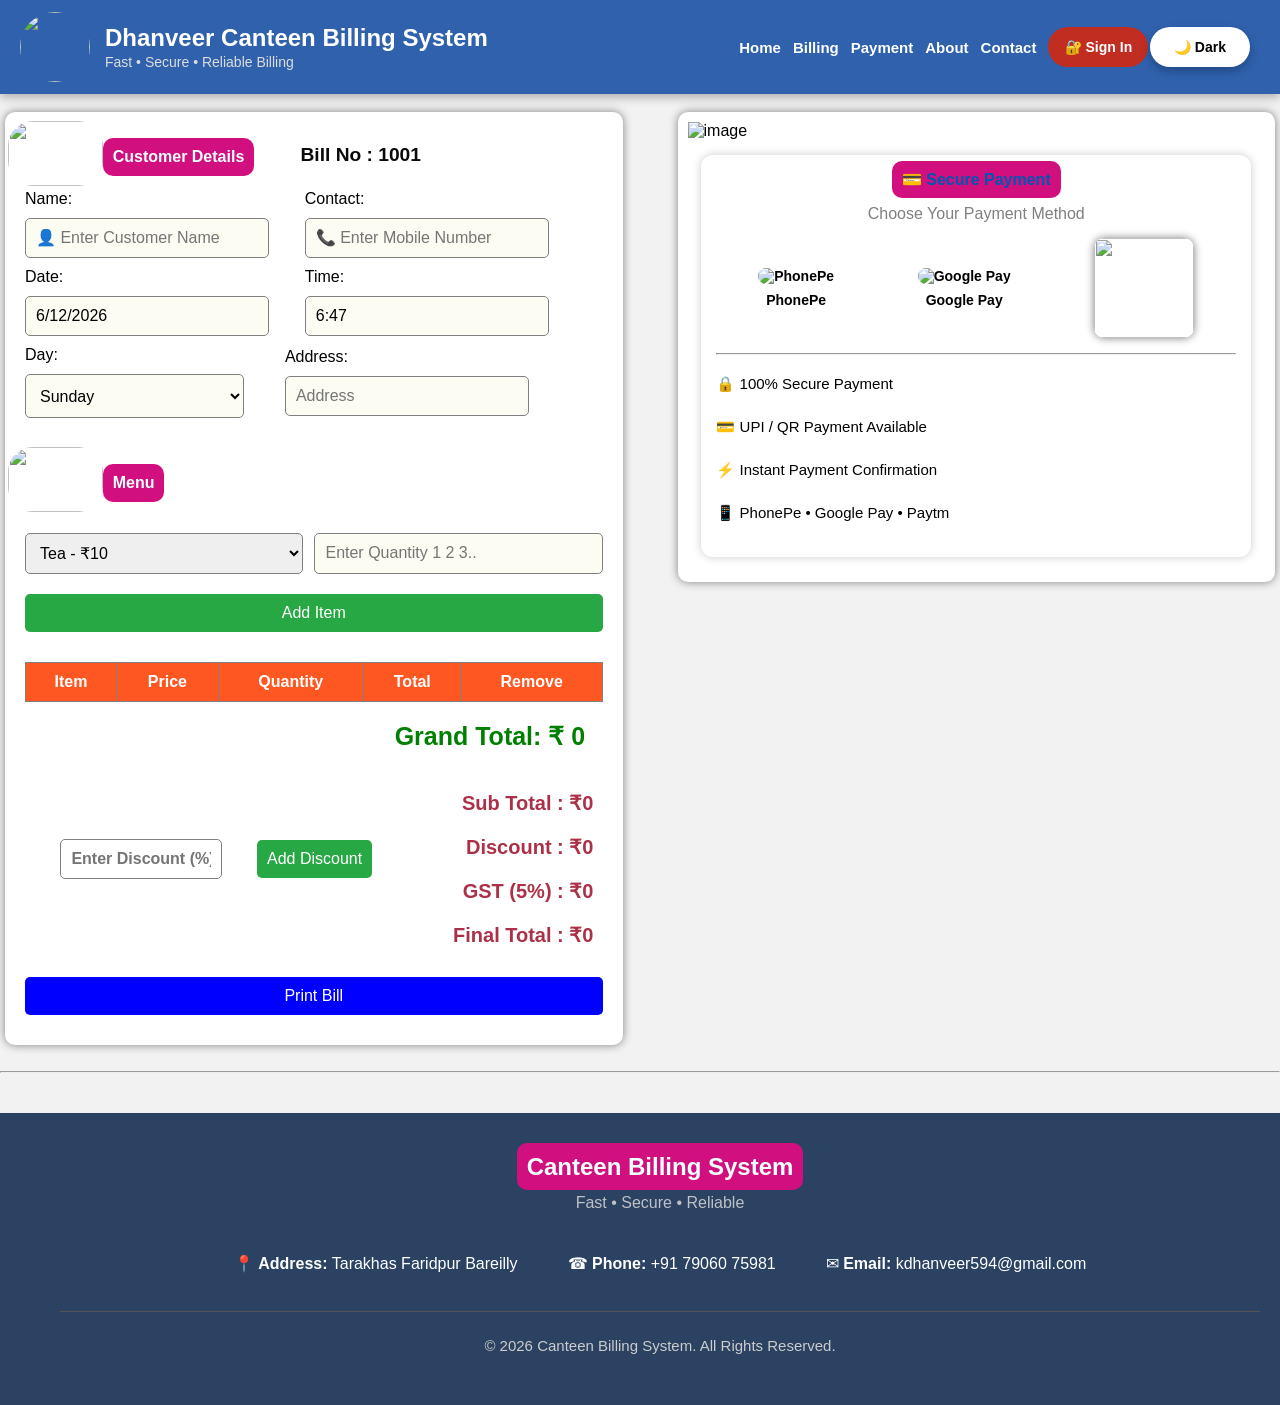
==== index.html @ 2f1d1a9e "Update index.html" ====
<!DOCTYPE html>
<html lang="en">

<head>
    <meta charset="UTF-8">
    <meta name="viewport" content="width=device-width, initial-scale=1.0">
    <title>Canteen Billing System</title>
    <link rel="stylesheet" href="style.css">
</head>

<body>

    <!-- ===================== NAVBAR START ===================== -->

    <header class="navbar">

        <div class="nav-left">

            <img src="media/chatGPT 1 logo.png" class="nav-logo">

            <div class="nav-title">

                <h2>Dhanveer Canteen Billing System</h2>

                <p>Fast • Secure • Reliable Billing</p>

            </div>

        </div>

        <div class="nav-right">

            <a href="#">Home</a>

            <a href="#">Billing</a>

            <a href="#">Payment</a>

            <a href="#">About</a>

            <a href="#">Contact</a>

            <button id="theme-toggle">🌙 Dark</button>

            <button id="loginBtn">🔐 Sign In</button>

        </div>

    </header>
    <!-- ===================== LOGIN POPUP START ===================== -->

    <div id="loginPopup" class="login-popup">

        <div class="login-box">

            <span class="close">&times;</span>

            <img src="media/chatGPT 1 logo.png" class="login-logo">

            <h2>Sign In</h2>

            <input type="text" id="username" placeholder="Username">

            <input type="password" id="password" placeholder="Password">

            <button id="loginSubmit">Login</button>
        </div>

    </div>

    <!-- ===================== NAVBAR END ===================== -->
    <br>
    <div class="box1">
        <div class="box">

            <br>

            <div class="logo2">
                <img class="logo2-img" src="media/chatGPT 1 logo.png" alt="">
                <h2>Customer Details</h2>
                <div class="billNo">
                    Bill No : <span id="billNo">1001</span>
                </div>
            </div>
            <br>
            <div class="name">
                <div class="label1">
                    <label for="customerName">Name:</label>
                    <input class="details" type="text" id="customerName" placeholder="👤 Enter Customer Name">
                </div>

                <div class="label1">
                    <label for="mobile">Contact:</label>
                    <input class="details" type="text" id="mobile" placeholder="📞 Enter Mobile Number" maxlength="10"
                        oninput="this.value=this.value.replace(/[^0-9]/g,'')">

                </div>
            </div>

            <div class="date">
                <div class="label1">
                    <label for="Date">Date:</label>
                    <input class="details" type="text" id="Date" placeholder="🗓️ Enter Date">

                </div>
                <div class="label1">
                    <label for="Time">Time:</label>
                    <input class="details" type="text" id="Time" placeholder="⌚ Enter Time">

                </div>
            </div>

            <div class="label1">
                <label for="days">Day:</label>
            </div>
            <div class="day">
                <select id="days">
                    <option>Monday</option>
                    <option>Tuesday</option>
                    <option>Wednesday</option>
                    <option>Thursday</option>
                    <option>Friday</option>
                    <option>Saturday</option>
                    <option>Sunday</option>
                </select>

                <div class="label1" style="margin-top: -3.15%; margin-left:-3%;">
                    <label for="add">Address:</label>
                    <input id="add" type="text" placeholder="Address">
                </div>
            </div>
            <br><br>
            <div class="logo2" style="margin-top: 2%;">
                <img class="logo2-img" src="media/chatGPT 1 logo.png" alt="">
                <h2>Menu</h2>
            </div>

            <br><br>
            <div class="options">
                <select id="item">
                    <option value="Tea-10">Tea - ₹10</option>
                    <option value="Coffee-20">Coffee - ₹20</option>
                    <option value="Burger-60">Burger - ₹60</option>
                    <option value="Pizza-120">Pizza - ₹120</option>
                    <option value="Sandwich-50">Sandwich - ₹50</option>
                    <option value="Cold Drink-40">Cold Drink - ₹40</option>
                    <option value="Momos-70">Momos - ₹70</option>
                    <option value="Pasta-90">Pasta - ₹90</option>
                    <option value="Noodles-80">Noodles - ₹80</option>
                    <option value="Fries-50">Fries - ₹50</option>
                    <option value="Samosa-15">Samosa - ₹15</option>
                    <option value="Kachori-20">Kachori - ₹20</option>
                    <option value="Paneer Roll-70">Paneer Roll - ₹70</option>
                    <option value="Veg Thali-120">Veg Thali - ₹120</option>
                    <option value="Chole Bhature-90">Chole Bhature - ₹90</option>
                    <option value="Ice Cream-40">Ice Cream - ₹40</option>
                    <option value="Cake-60">Cake - ₹60</option>
                    <option value="Juice-50">Juice - ₹50</option>
                    <option value="Biryani-150">Biryani - ₹150</option>
                    <option value="Water Bottle-20">Water Bottle - ₹20</option>
                </select>

                <input type="number" id="qty" placeholder="Enter Quantity 1 2 3.."
                    style="background-color: rgb(252, 252, 243);;">
            </div>

            <button onclick="addItem()">Add Item</button>

            <table id="billTable">

                <tr>
                    <th>Item</th>
                    <th>Price</th>
                    <th>Quantity</th>
                    <th>Total</th>
                    <th>Remove</th>
                </tr>

            </table>

            <div class="total">
                Grand Total: ₹ <span id="grandTotal">0</span>
            </div>
            <div class="bill">
                <div class="dics-bill">
                    <div class="discount">
                        <input type="%" id="discount" placeholder="Enter Discount (%)">
                    </div>
                    <div class="disc-btn">
                        <button class="addBtn" onclick="addDiscount()" style="width: 100%; ">Add Discount</button>
                    </div>
                </div>
                <div class="billSummary">

                    <p id="subTotal">Sub Total : ₹0</p>

                    <p id="disc">Discount : ₹0</p>

                    <p id="gst">GST (5%) : ₹0</p>

                    <p id="finalTotal">Final Total : ₹0</p>

                </div>
            </div>
            <button class="printBtn" onclick="printBill()">Print Bill</button>

        </div>
        <div class="box2">
            <img class="box2-img" src="media/chatGPT 2.png" alt="image">
            <div class="payment-card">

                <h2>💳 Secure Payment</h2>

                <p class="pay-text">Choose Your Payment Method</p>

                <div class="payment-icons">

                    <a href="upi://pay?pa=7906075981@ybl&pn=Dhanveer%20Kumar&cu=INR">
                        <img src="media/phonePay.png" alt="PhonePe">
                        <span>PhonePe</span>
                    </a>

                    <a href="upi://pay?pa=kdhanveer594@oksbi&pn=Dhanveer%20Kumar&cu=INR">
                        <img src="media/gPay.png" alt="Google Pay">
                        <span>Google Pay</span>
                    </a>
                    <img src="media/Dhanveer naviUPI.png" class="qrCode">

                </div>

                <hr>

                <div class="payment-info">

                    <p>🔒 100% Secure Payment</p>

                    <p>💳 UPI / QR Payment Available</p>

                    <p>⚡ Instant Payment Confirmation</p>

                    <p>📱 PhonePe • Google Pay • Paytm</p>

                </div>

            </div>

        </div>

    </div>
    <br>
    <hr>
    <footer class="footer">
        <div class="footer-container">

            <h2>Canteen Billing System</h2>
            <p class="tagline">Fast • Secure • Reliable</p>

            <div class="footer-info">
                <p>📍 <strong>Address:</strong> Tarakhas Faridpur Bareilly</p>
                <p>☎ <strong>Phone:</strong> +91 79060 75981</p>
                <p>✉ <strong>Email:</strong> kdhanveer594@gmail.com</p>
            </div>

            <hr>

            <p class="copyright">
                © 2026 Canteen Billing System. All Rights Reserved.
            </p>

        </div>
    </footer>
    <script src="script.js"></script>
</body>


</html>
---- style.css ----
body {
    font-family: Arial;
    background: hwb(0 95% 5%);
    margin: 0;
    padding: 0;
}

#Time {
    background-color: rgb(252, 252, 243);
    ;
}

.details {
    background-color: rgb(252, 252, 243);
    border-color: 10px chartreuse;
}

.container {
    width: 90%;
    margin: auto;
    margin-top: 20px;
}

.logo2 {
    display: flex;
}

h2 {
    text-align: center;
    justify-content: center;
    align-items: center;
    background: #d20f7e;
    display: inline;
    color: azure;
    padding: 10px;
    font-size: 1rem;
    margin-left: 0%;
    margin-top: -2%;
    border-radius: 10px;
}

.billNo {
    text-align: center;
    align-items: center;
    margin-left: 8%;
    font-weight: bold;
    font-size: larger;
    margin-top: -1%;
    color: rgb(10, 10, 10);
}

h1 {
    position: absolute;
    font-size: 2.5rem;
    top: -10px;
    left: 2%;
    border-radius: 15px;
    padding: 20px;
    background-color: #4287a2;
    text-align: center;
    color: rgb(197, 174, 24);
    padding: 15px;
}

.box {
    width: 50%;
    height: 50%;
    background: white;
    margin-left: 5px;
    padding: 20px;
    border-radius: 10px;
    box-shadow: 0px 0px 10px gray;
}

input,
select,
button {
    padding: 10px;
    margin: 10px 0;
    width: 100%;
    border-radius: 5px;
    border: 1px solid gray;
    font-size: 16px;
}

button {
    background: #28a745;
    color: white;
    border: none;
    cursor: pointer;
}

button:hover {
    background: #218838;
}

table {
    width: 100%;
    border-collapse: collapse;
    margin-top: 20px;
}

table,
th,
td {
    border: 1px solid gray;
}

th {
    background: #ff5722;
    color: white;
}

th,
td {
    padding: 10px;
    text-align: center;
}

.total {
    font-size: 25px;
    font-weight: bold;
    text-align: right;
    margin-top: 20px;
    margin-right: 3%;
    color: green;
}

.removeBtn {
    background: red;
    padding: 5px 10px;
    color: white;
    border: none;
    border-radius: 5px;
    cursor: pointer;
}

.printBtn {
    background: blue;
}

img {
    height: 100%;
    width: 100%;
}

.top-img {
    height: 100px;
    width: 100%;
}

.logo2 {
    display: flex;
}

.name {

    margin-top: -3%;
    display: flex;
    gap: 10%;
}

option {
    background-color: rgb(252, 252, 243);
    ;
}

.options {
    gap: 2%;
    margin-top: -5%;
    display: flex;
    width: 100%;
    box-shadow: 5px rgb(89, 89, 87);
}

select option {
    color: dark black;
    background-color: azure;
}

.date {
    display: flex;
    gap: 10%;
}

.day {
    display: flex;
    gap: 10%;
    align-items: center;
}

#add {
    background-color: rgb(252, 252, 243);
    border-color: 10px chartreuse;

}

#days {
    background-color: rgb(252, 252, 243);
    width: 38%;
    font-size: 1rem;
    height: 2.75rem;
}

.logo-img {
    position: absolute;
    font-size: 3rem;
    top: 7px;
    left: 37%;
    border-radius: 50%;
    height: 90px;
    width: 130px;
}

.logo2-img {
    position: relative;
    margin-top: -5%;
    margin-left: -3%;
    height: 65px;
    width: 120px;
    border-radius: 25px;
}

.box2 {
    display: flex;
    width: 50%;
    height: 50%;
    background: white;
    padding: 10px;
    margin-right: 5px;
    margin-left: 30px;
    border-radius: 10px;
    box-shadow: 0px 0px 10px gray;

}

.box1 {
    display: flex;
    align-items: stretch;
    gap: 30px;
}

.box,
.box2 {
    flex: 1;
    display: flex;
    flex-direction: column;
}

.box2 {
    justify-content: flex-start;
}

#theme-toggle {
    position: absolute;
    top: 5%;
    right: 30px;

    width: 100px;
    height: 40px;

    border: none;
    border-radius: 25px;

    background: white;
    color: black;

    font-size: 1rem;
    font-weight: bold;

    display: flex;
    justify-content: center;
    align-items: center;

    cursor: pointer;

    box-shadow: 0 4px 10px rgba(0, 0, 0, 0.25);

    transition: all 0.3s ease;

    z-index: 100;
}

#theme-toggle:hover {
    transform: scale(1.05);

    box-shadow: 0 6px 18px rgba(0, 0, 0, 0.35);
}

/* Click Effect */

#theme-toggle:active {
    transform: scale(0.95);
}

.dark-mode {
    background-color: #121212;
    color: white;
}

.billSummary {
    margin-top: -8%;
    font-size: 20px;
    font-weight: bold;
    text-align: right;
    margin-top: 20px;
    color: rgb(172, 49, 72);
}

#discount {
    font-size: 1rem;
    width: 60%;
    font-weight: bold;
    text-align: left;
    margin-top: 20px 0 5px 0 5px;
    color: green;
}

.bill {
    display: flex;
    gap: 14%;
    text-align: center;
    align-items: center;
}

.dics-bill {
    text-align: center;
    align-items: center;
    justify-content: center;
    display: flex;
}


.label1 {
    display: flex;
    flex-direction: column;

}

.payment-card {

    width: 90%;
    margin: 15px auto;
    padding: 15px;

    background: white;

    border-radius: 12px;

    box-shadow: 0 0 10px rgba(0, 0, 0, .2);

    text-align: center;

}

.payment-card h2 {

    color: #0056b3;

}

.pay-text {

    color: gray;

    margin-bottom: 15px;

}

.payment-icons {

    display: flex;

    justify-content: space-around;

    align-items: center;

    margin: 15px 0;

}

.payment-icons a {

    text-decoration: none;

    color: black;

    font-weight: bold;

    font-size: 14px;

}

.payment-icons img {

    width: 100px;

    height: 100px;

    border-radius: 10px;

    transition: .3s;

}

.payment-icons img:hover {

    transform: scale(1.1);

}

.payment-icons span {

    display: block;

    margin-top: 8px;

}

.qrCode {

    width: 100px;

    border-radius: 10px;

    box-shadow: 0 0 8px gray;

}

.payment-info {

    text-align: left;

    line-height: 28px;

    font-size: 15px;

    margin-top: 10px;

}

.box2-img {
    height: 50%;
}

/* ================= FOOTER ================= */

.footer {
    width: 100%;
    background: #2b4262;
    color: #fff;
    padding: 40px 20px;
    margin-top: 40px;
}

.footer-container {
    max-width: 1200px;
    margin: auto;
    text-align: center;
}

.footer h2 {
    font-size: 24px;
    margin-bottom: 8px;
}

.tagline {
    color: #c0c1c4;
    font-size: 16px;
    margin-bottom: 25px;
}

.footer-info {
    display: flex;
    justify-content: center;
    gap: 50px;
    flex-wrap: wrap;
    margin-bottom: 25px;
}

.footer-info p {
    font-size: 16px;
    margin: 8px 0;
}

.footer hr {
    border: none;
    height: 1px;
    background: #555;
    margin: 20px 0;
}

.copyright {
    font-size: 15px;
    color: #ccc;
}

/* Hover Effect */
.footer-info p:hover {
    color: #00d4ff;
    cursor: pointer;
    transition: .3s;
}

/* 
   NEW NAVBAR START  */
.navbar {
   
    width: 100%;
    background: #2f61ad;
    color: white;

    display: flex;
    justify-content: space-between;
    align-items: center;

    padding: 12px 30px;
    box-sizing: border-box;
    position: sticky;
    top: 0;

    z-index: 1000;

    box-shadow: 0 3px 10px rgba(0, 0, 0, .3);
}

.nav-left {
    display: flex;
    align-items: center;
    gap: 15px;
}

.nav-logo {
    width: 70px;
    height: 70px;
    border-radius: 50%;
    object-fit: cover;
}

.nav-title h2 {
    background: none;
    color: white;
    padding: 0;
    margin: 0;
    font-size: 28px;
}

.nav-title p {
    margin: 2px 0 0;
    font-size: 14px;
    color: #ddd;
}

.nav-right {
    margin-right: 9%;
    display: flex;
    align-items: center;
    gap: 18px;
}

.nav-right a {
  
    color: white;
    text-decoration: none;
    font-weight: bold;
    transition: .3s;
}

.nav-right a:hover {
    color: rgb(247, 247, 5);
}

#theme-toggle,
#loginBtn {

    

    border: none;

    border-radius: 25px;

    cursor: pointer;

    font-weight: bold;

    transition: .3s;
}

#theme-toggle {
font-size: 10px;
height: auto;
width: auto;
margin-top: 1.75%;
    background: white;

    color: black;
}

#loginBtn {
font-size: 10px;

    background: #c22d22;

    color: white;
}

#theme-toggle:hover,
#loginBtn:hover {

    transform: scale(1.05);
}

/* 
   LOGIN POPUP
 */

.login-popup {

    display: none;

    position: fixed;

    top: 0;
    left: 0;

    width: 100%;
    height: 100%;

    background: rgba(0, 0, 0, .5);

    justify-content: center;

    align-items: center;

    z-index: 5000;
}

.login-box {

    width: 350px;

    background: rgb(255, 254, 254);

    padding: 25px;

    border-radius: 25px;

    text-align: center;

    position: relative;

    box-shadow: 0 0 20px rgba(0, 0, 0, .4);
}

.login-logo {

    width: 90px;

    height: 90px;

    border-radius: 50%;

    margin-bottom: 10px;
}

.login-box input {

    width: 100%;

    margin: 12px 0;

    box-sizing: border-box;
}

.login-box button {

    width: 100%;
}

.close {

    position: absolute;

    top: 15px;

    right: 18px;

    font-size: 28px;

    cursor: pointer;

    color: rgb(255, 0, 0);
}

/* 
   FOOTER
*/

footer {

    margin-top: 30px;

    background: #0d6efd;

    color: white;

    text-align: center;

    padding: 25px;

    line-height: 28px;
}

footer h3 {

    margin: 0;

    font-size: 26px;
}

footer p {

    margin: 5px;
}

/* 
   BOX HEIGHT FIX
*/

.box1 {

    display: flex;

    gap: 25px;

    align-items: stretch;
}

.box,
.box2 {

    display: flex;

    flex-direction: column;

    flex: 1;
}

/* responssiveness */

@media screen and (max-width:1400px){

.navbar{
    width: 100%;
    padding:12px 20px;
}

.nav-title h2{
    font-size:24px;
}

.nav-right{
    gap:12px;
}

.nav-right a{
    font-size:15px;
}

#theme-toggle,
#loginBtn{
    width:100px;
    height:40px;
    font-size:14px;
}

.logo2-img{
    width:95px;
}

}


/* ----------------------- 1200px ----------------------- */

@media screen and (max-width:1200px){
.navbar{
    width: 100%;
}
.box1{
    gap:20px;
}

.box,
.box2{
    width:100%;
}

.nav-logo{
    width:60px;
    height:60px;
}

.nav-title h2{
    font-size:22px;
}

.nav-title p{
    font-size:13px;
}

.nav-right{
    gap:10px;
}

.nav-right a{
    font-size:14px;
}

#theme-toggle,
#loginBtn{
    width:90px;
    height:38px;
    font-size:13px;
}

.logo2-img{
    width:90px;
    height:55px;
}

}


/* ----------------------- 992px ----------------------- */

@media screen and (max-width:992px){

.navbar{
width: 100%;
display:flex;

justify-content:space-between;

align-items:center;

padding:10px;

}

.nav-left{

display:flex;

align-items:center;

gap:10px;

}

.nav-logo{

width:55px;

height:55px;

}

.nav-title h2{

font-size:18px;

}

.nav-title p{

font-size:12px;

}

.nav-right{

display:flex;

align-items:center;

gap:8px;

flex-wrap:nowrap;

}

.nav-right a{

font-size:13px;

}

#theme-toggle,
#loginBtn{

width:75px;

height:34px;

font-size:12px;

padding:0;

}

.box1{

flex-direction:column;

}

.box,
.box2{

width:100%;

margin:0;

}

.name,
.date,
.options,
.bill{

flex-direction:column;

gap:8px;

}

table{

display:block;

overflow-x:auto;

white-space:nowrap;

}

}


/* ----------------------- 768px ----------------------- */

@media screen and (max-width:768px){

.navbar{
width: 100%;
padding:8px;

}

.nav-logo{

width:45px;

height:45px;

}

.nav-title h2{

font-size:16px;

}

.nav-title p{

display:none;

}

.nav-right{

gap:5px;

}

.nav-right a{

font-size:11px;

}

#theme-toggle,
#loginBtn{

width:60px;

height:30px;

font-size:11px;

}

.logo2{

justify-content:center;

flex-wrap:wrap;

}

.logo2-img{

width:70px;

height:45px;

}

.billNo{

margin-left:0;

margin-top:8px;

}

.payment-icons{

flex-wrap:wrap;

gap:15px;

}

.payment-icons img{

width:80px;

height:80px;

}

.qrCode{

width:90px;

}

.total{

font-size:20px;

text-align:center;

}

.billSummary{

font-size:17px;

text-align:left;

}

}


/* ----------------------- 576px ----------------------- */

@media screen and (max-width:576px){

.navbar{
width: 100%;
padding:8px 5px;

}

.nav-logo{

width:40px;

height:40px;

}

.nav-title h2{

font-size:14px;

}

.nav-right{

gap:4px;

}

.nav-right a{

font-size:10px;

}

#theme-toggle,
#loginBtn{

width:55px;

height:28px;

font-size:10px;

}

.logo2-img{

width:60px;

height:40px;

}

.logo2 h2{

font-size:14px;

}

.billNo{

font-size:15px;

}

input,
select,
button{

font-size:14px;

}

.payment-icons img{

width:70px;

height:70px;

}

.qrCode{

width:75px;

}

footer h3{

font-size:18px;

}

}


/* ----------------------- 430px ----------------------- */

@media screen and (max-width:430px){

.navbar{
width: 100%;
padding:5px;

}

.nav-left{

gap:5px;

}

.nav-logo{

width:35px;

height:35px;

}

.nav-title h2{

font-size:12px;

}

.nav-right{

gap:2px;

}

.nav-right a{

font-size:9px;

}

#theme-toggle,
#loginBtn{

width:48px;

height:25px;

font-size:9px;

}

.logo2-img{

width:55px;

height:35px;

}

.payment-icons{

justify-content:center;

}

.payment-icons img{

width:60px;

height:60px;

}

.qrCode{

width:65px;

}

.total{

font-size:18px;

}

.billSummary{

font-size:15px;

}

}
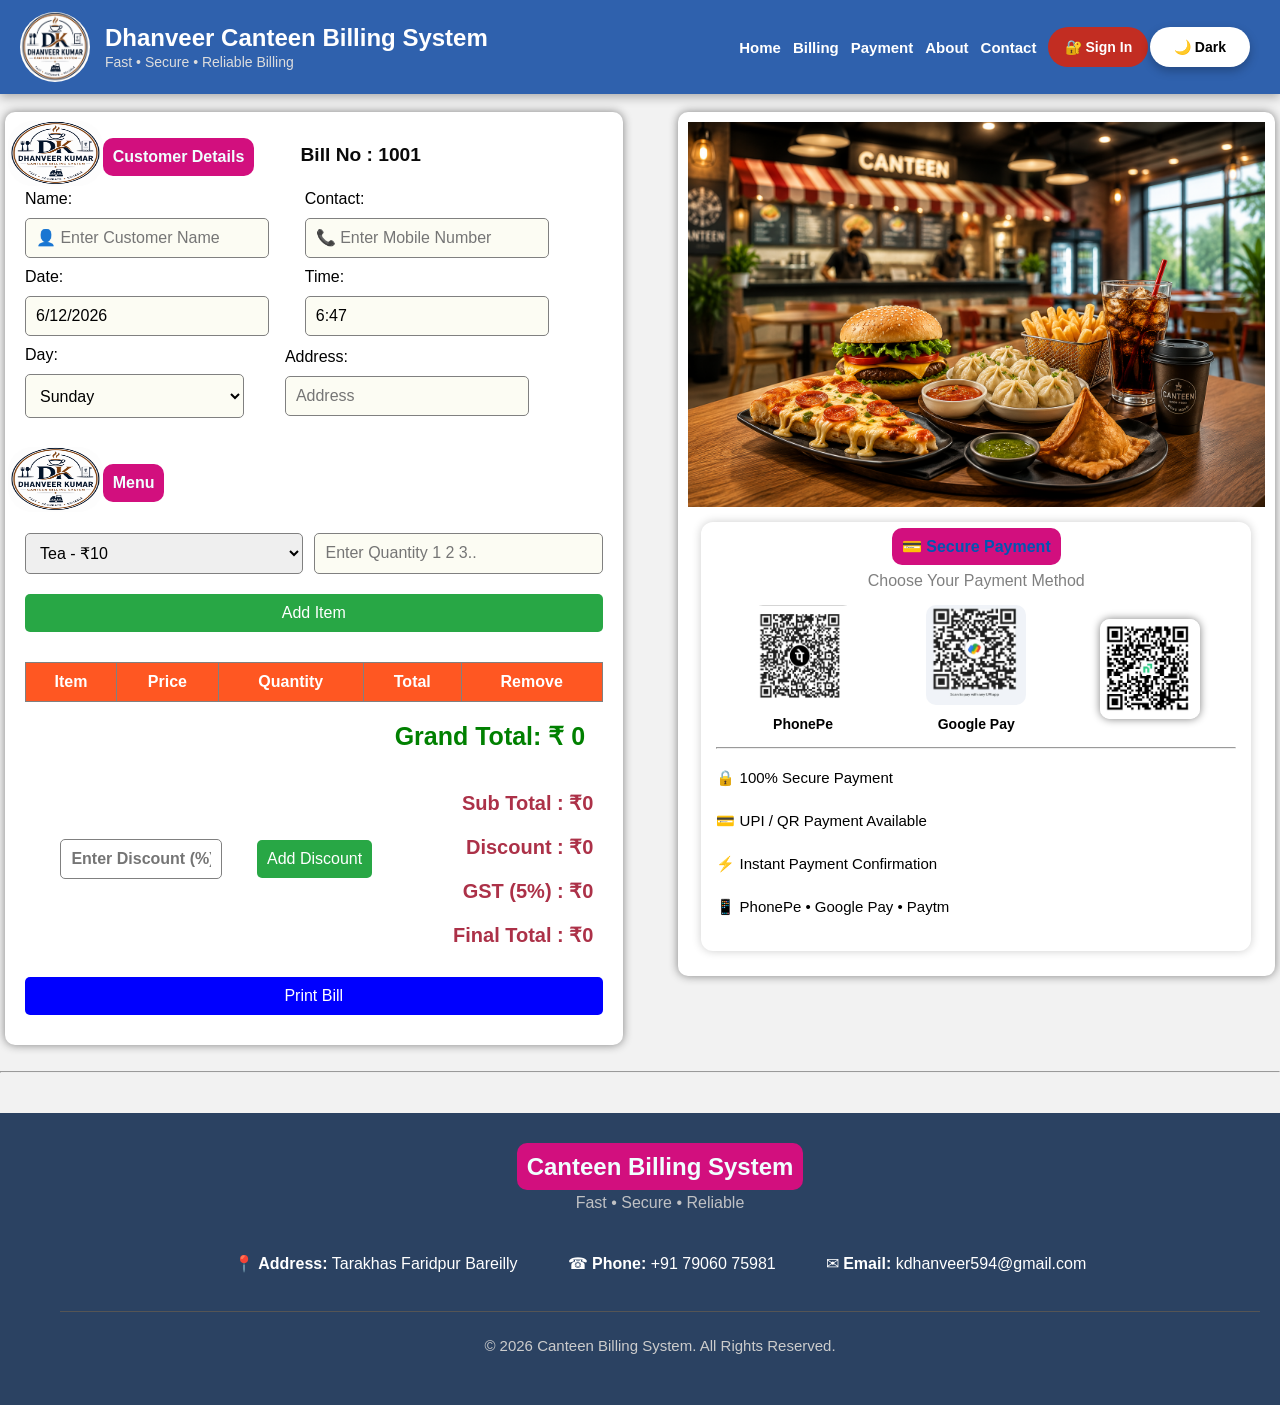
==== commit b55e3eff: "Update index.html" ====
--- a/index.html
+++ b/index.html
@@ -16,7 +16,7 @@
 
         <div class="nav-left">
 
-            <img src="media/chatGPT 1 logo.png" class="nav-logo">
+            <img src="chatGPT 1 logo.png" class="nav-logo">
 
             <div class="nav-title">
 
@@ -55,7 +55,7 @@
 
             <span class="close">&times;</span>
 
-            <img src="media/chatGPT 1 logo.png" class="login-logo">
+            <img src="chatGPT 1 logo.png" class="login-logo">
 
             <h2>Sign In</h2>
 
@@ -76,7 +76,7 @@
             <br>
 
             <div class="logo2">
-                <img class="logo2-img" src="media/chatGPT 1 logo.png" alt="">
+                <img class="logo2-img" src="chatGPT 1 logo.png" alt="">
                 <h2>Customer Details</h2>
                 <div class="billNo">
                     Bill No : <span id="billNo">1001</span>
@@ -131,7 +131,7 @@
             </div>
             <br><br>
             <div class="logo2" style="margin-top: 2%;">
-                <img class="logo2-img" src="media/chatGPT 1 logo.png" alt="">
+                <img class="logo2-img" src="chatGPT 1 logo.png" alt="">
                 <h2>Menu</h2>
             </div>
 
@@ -206,7 +206,7 @@
 
         </div>
         <div class="box2">
-            <img class="box2-img" src="media/chatGPT 2.png" alt="image">
+            <img class="box2-img" src="chatGPT 2.png" alt="image">
             <div class="payment-card">
 
                 <h2>💳 Secure Payment</h2>
@@ -216,15 +216,15 @@
                 <div class="payment-icons">
 
                     <a href="upi://pay?pa=7906075981@ybl&pn=Dhanveer%20Kumar&cu=INR">
-                        <img src="media/phonePay.png" alt="PhonePe">
+                        <img src="phonePay.png" alt="PhonePe">
                         <span>PhonePe</span>
                     </a>
 
                     <a href="upi://pay?pa=kdhanveer594@oksbi&pn=Dhanveer%20Kumar&cu=INR">
-                        <img src="media/gPay.png" alt="Google Pay">
+                        <img src="gPay.png" alt="Google Pay">
                         <span>Google Pay</span>
                     </a>
-                    <img src="media/Dhanveer naviUPI.png" class="qrCode">
+                    <img src="Dhanveer naviUPI.png" class="qrCode">
 
                 </div>
 
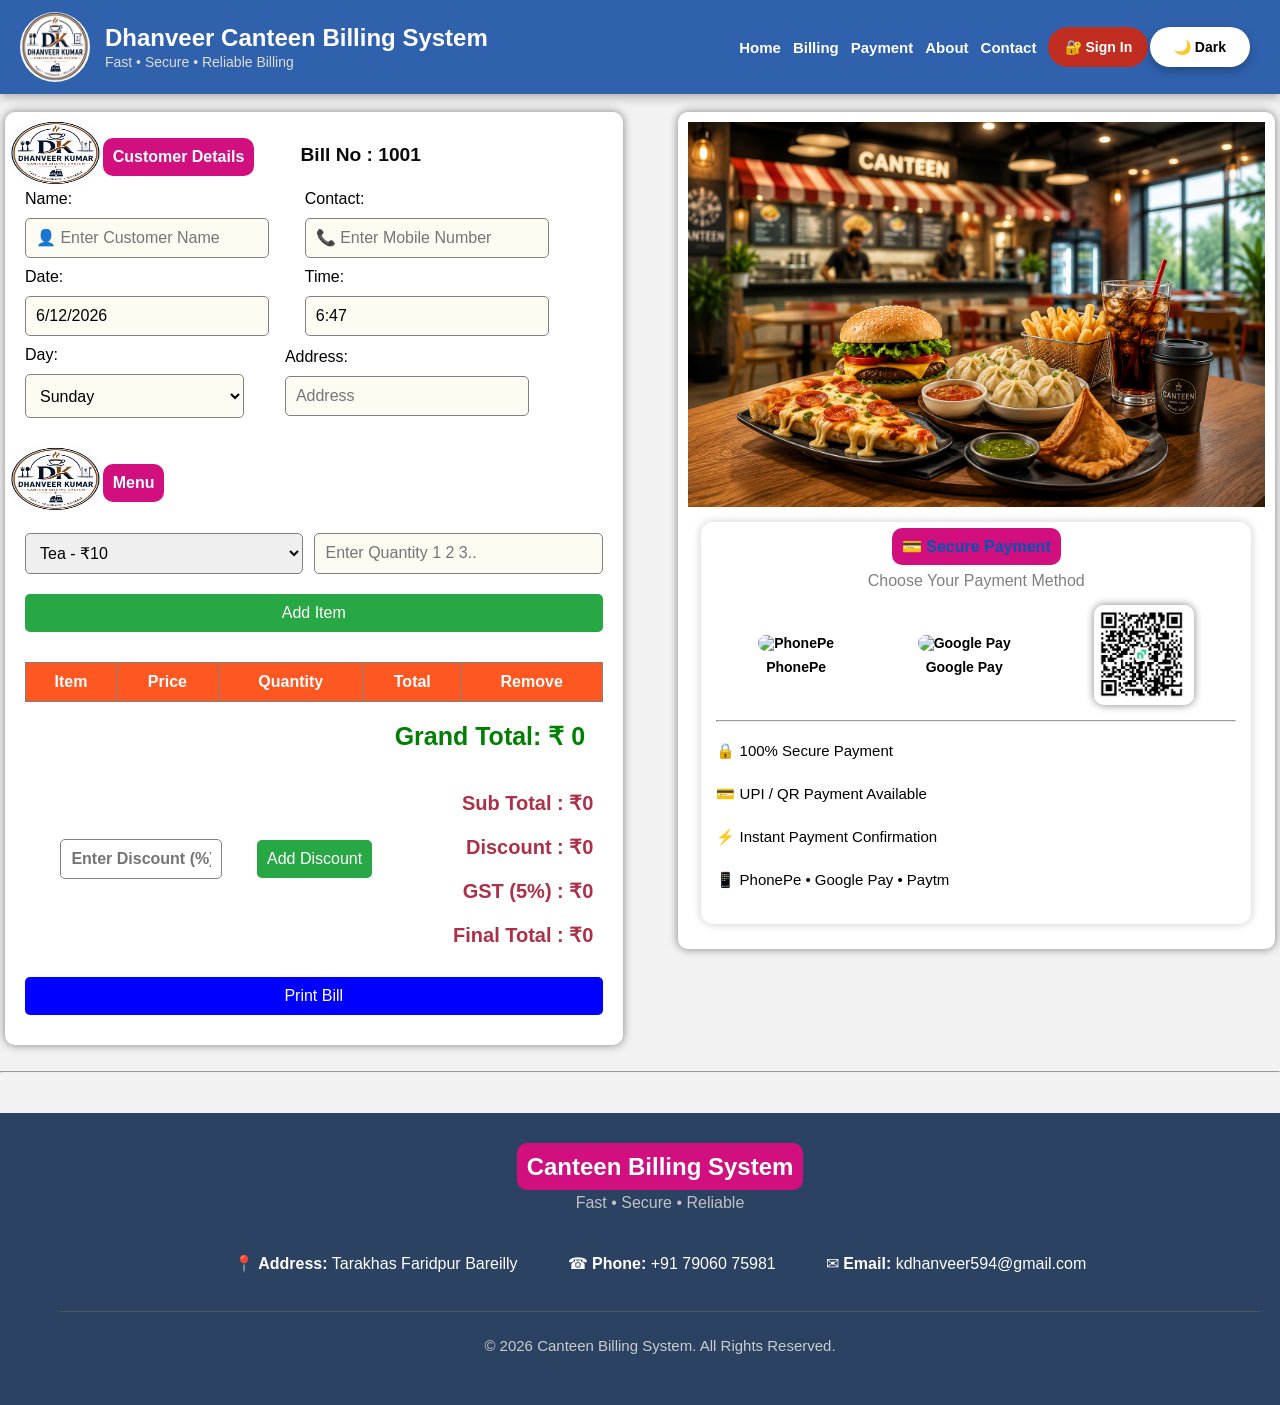
==== commit 16d217ef: "Update index.html" ====
--- a/index.html
+++ b/index.html
@@ -216,15 +216,15 @@
                 <div class="payment-icons">
 
                     <a href="upi://pay?pa=7906075981@ybl&pn=Dhanveer%20Kumar&cu=INR">
-                        <img src="phonePay.png" alt="PhonePe">
+                        <img src="upi3.png" alt="PhonePe">
                         <span>PhonePe</span>
                     </a>
 
                     <a href="upi://pay?pa=kdhanveer594@oksbi&pn=Dhanveer%20Kumar&cu=INR">
-                        <img src="gPay.png" alt="Google Pay">
+                        <img src="upi2.png" alt="Google Pay">
                         <span>Google Pay</span>
                     </a>
-                    <img src="Dhanveer naviUPI.png" class="qrCode">
+                    <img src="upi1.png" class="qrCode">
 
                 </div>
 
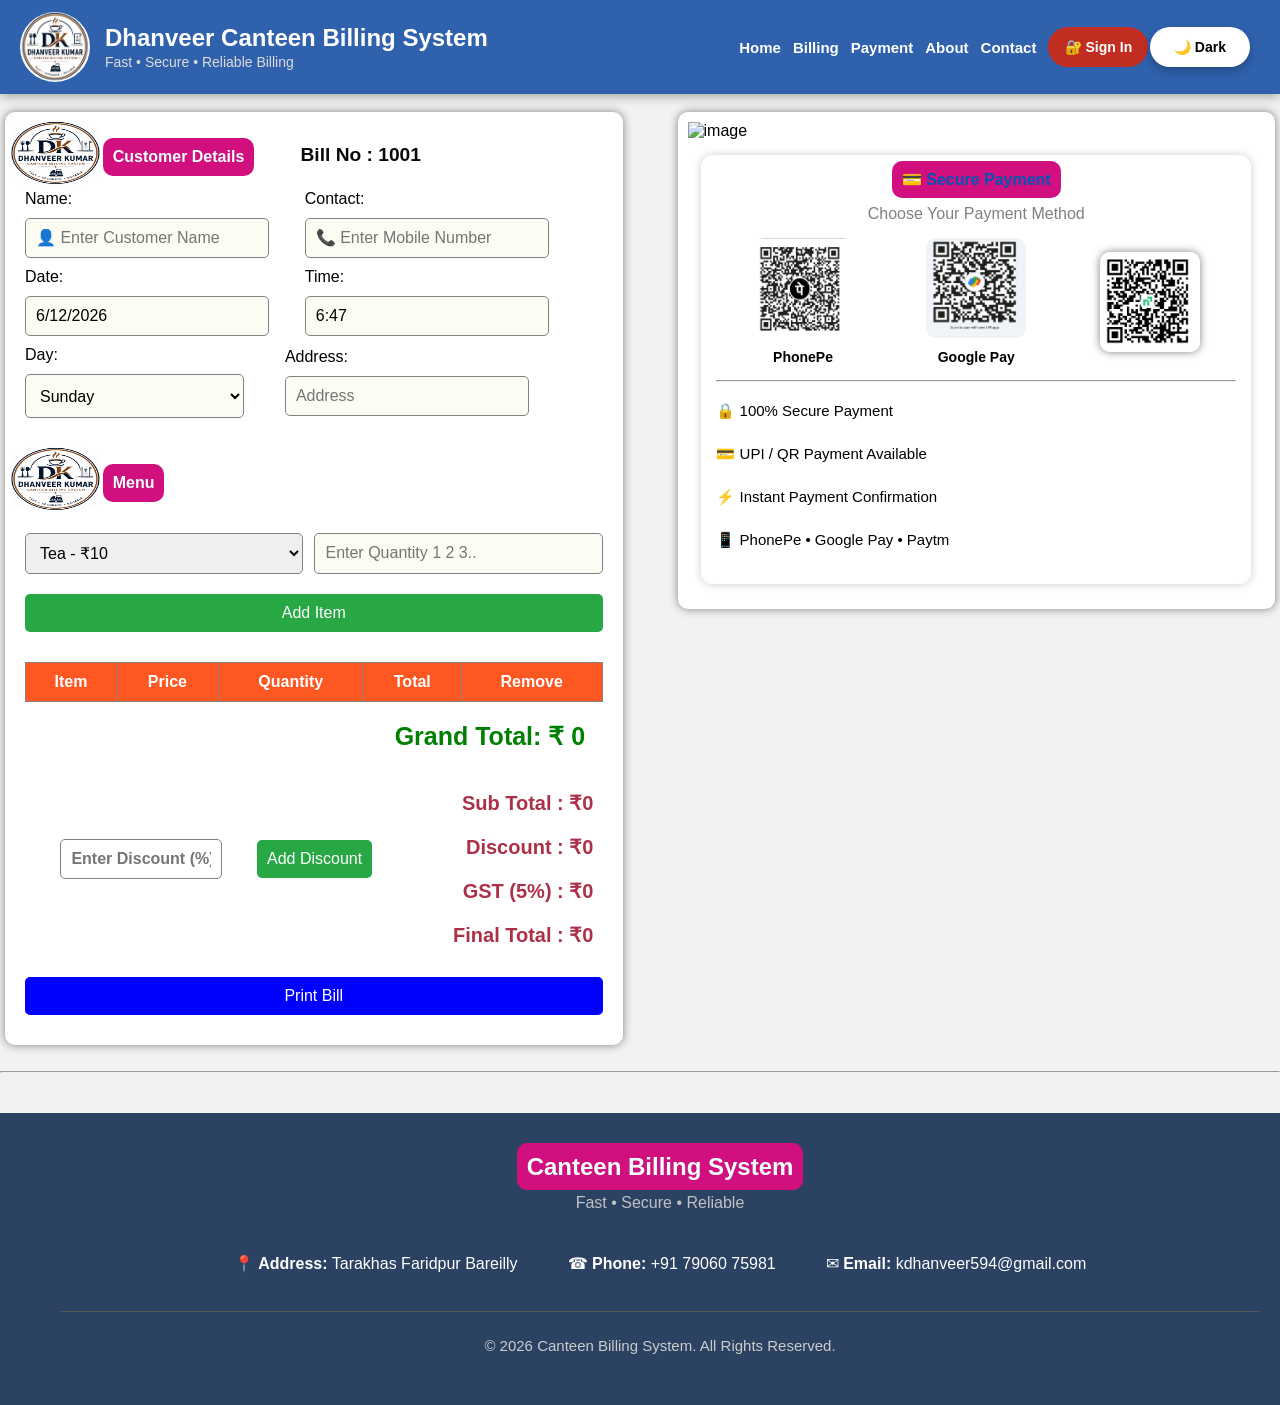
==== commit 0fc59614: "Update index.html" ====
--- a/index.html
+++ b/index.html
@@ -16,7 +16,7 @@
 
         <div class="nav-left">
 
-            <img src="chatGPT 1 logo.png" class="nav-logo">
+            <img src="logo.png" class="nav-logo">
 
             <div class="nav-title">
 
@@ -55,7 +55,7 @@
 
             <span class="close">&times;</span>
 
-            <img src="chatGPT 1 logo.png" class="login-logo">
+            <img src="logo.png" class="login-logo">
 
             <h2>Sign In</h2>
 
@@ -76,7 +76,7 @@
             <br>
 
             <div class="logo2">
-                <img class="logo2-img" src="chatGPT 1 logo.png" alt="">
+                <img class="logo2-img" src="logo.png" alt="">
                 <h2>Customer Details</h2>
                 <div class="billNo">
                     Bill No : <span id="billNo">1001</span>
@@ -131,7 +131,7 @@
             </div>
             <br><br>
             <div class="logo2" style="margin-top: 2%;">
-                <img class="logo2-img" src="chatGPT 1 logo.png" alt="">
+                <img class="logo2-img" src="logo.png" alt="">
                 <h2>Menu</h2>
             </div>
 
@@ -206,7 +206,7 @@
 
         </div>
         <div class="box2">
-            <img class="box2-img" src="chatGPT 2.png" alt="image">
+            <img class="box2-img" src="image.png" alt="image">
             <div class="payment-card">
 
                 <h2>💳 Secure Payment</h2>
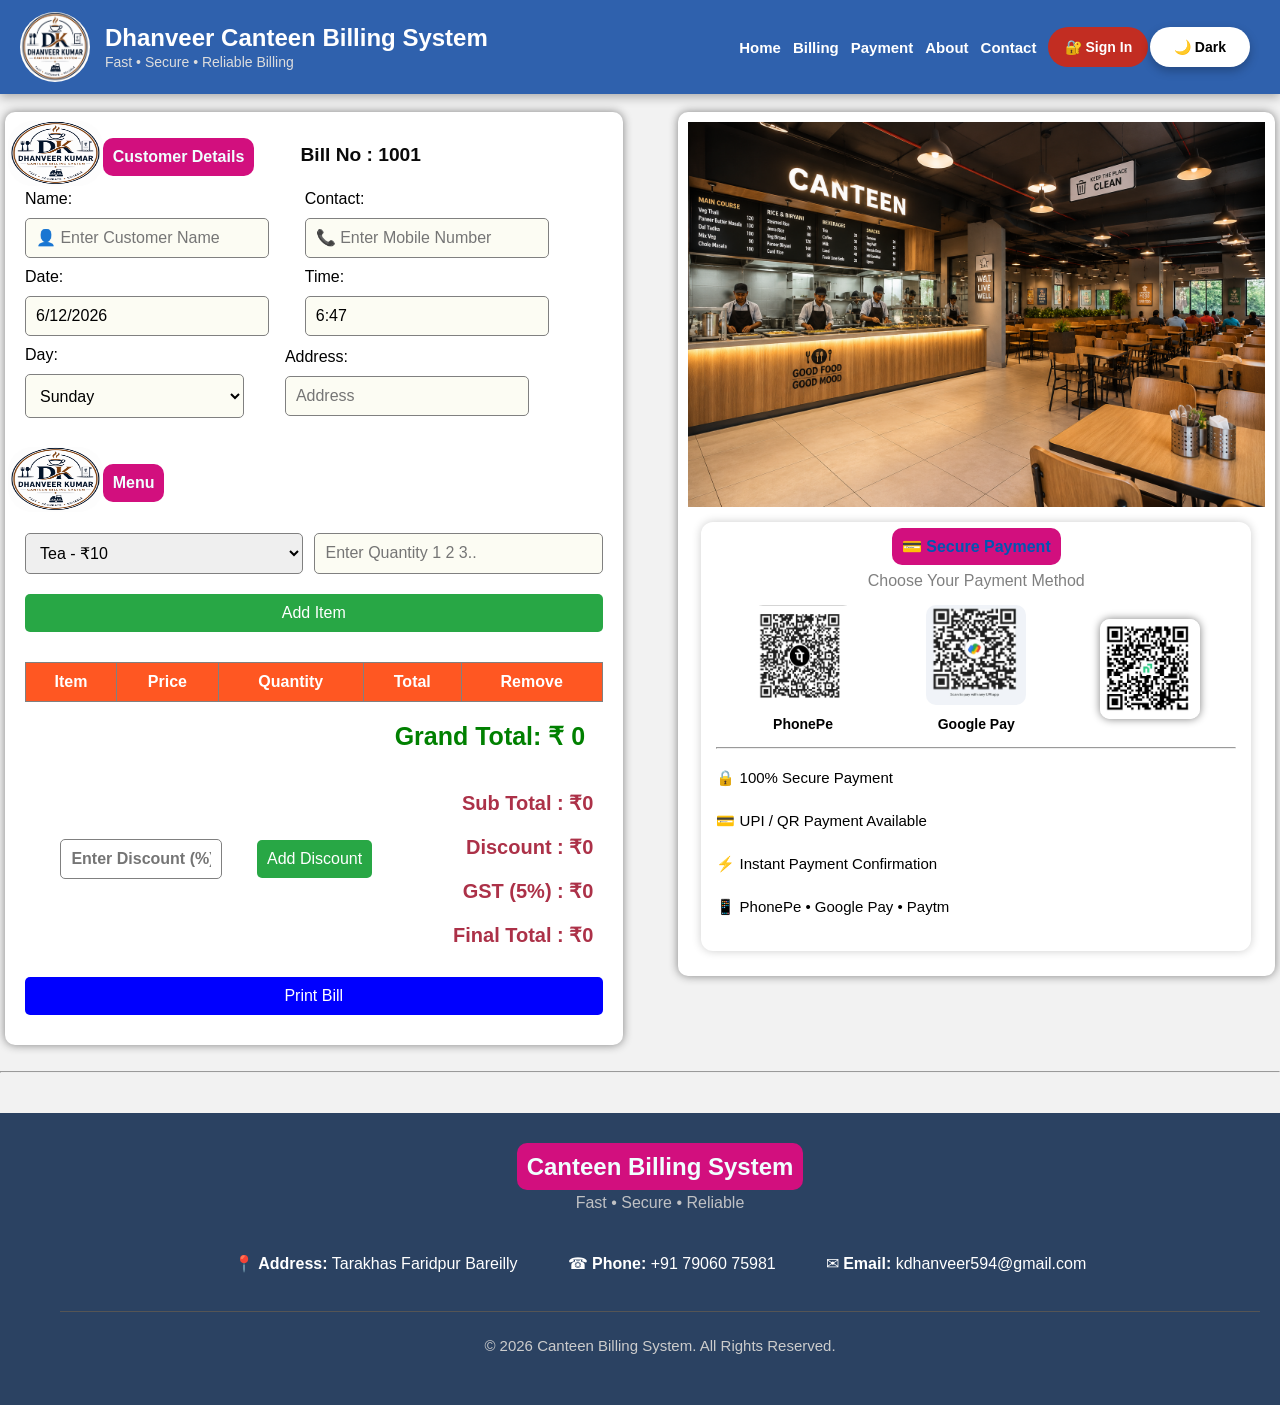
==== commit 2fac50b8: "Update index.html" ====
--- a/index.html
+++ b/index.html
@@ -53,7 +53,7 @@
 
         <div class="login-box">
 
-            <span class="close">&times;</span>
+            <span id="closeBtn" class="close">&times;</span>
 
             <img src="logo.png" class="login-logo">
 
